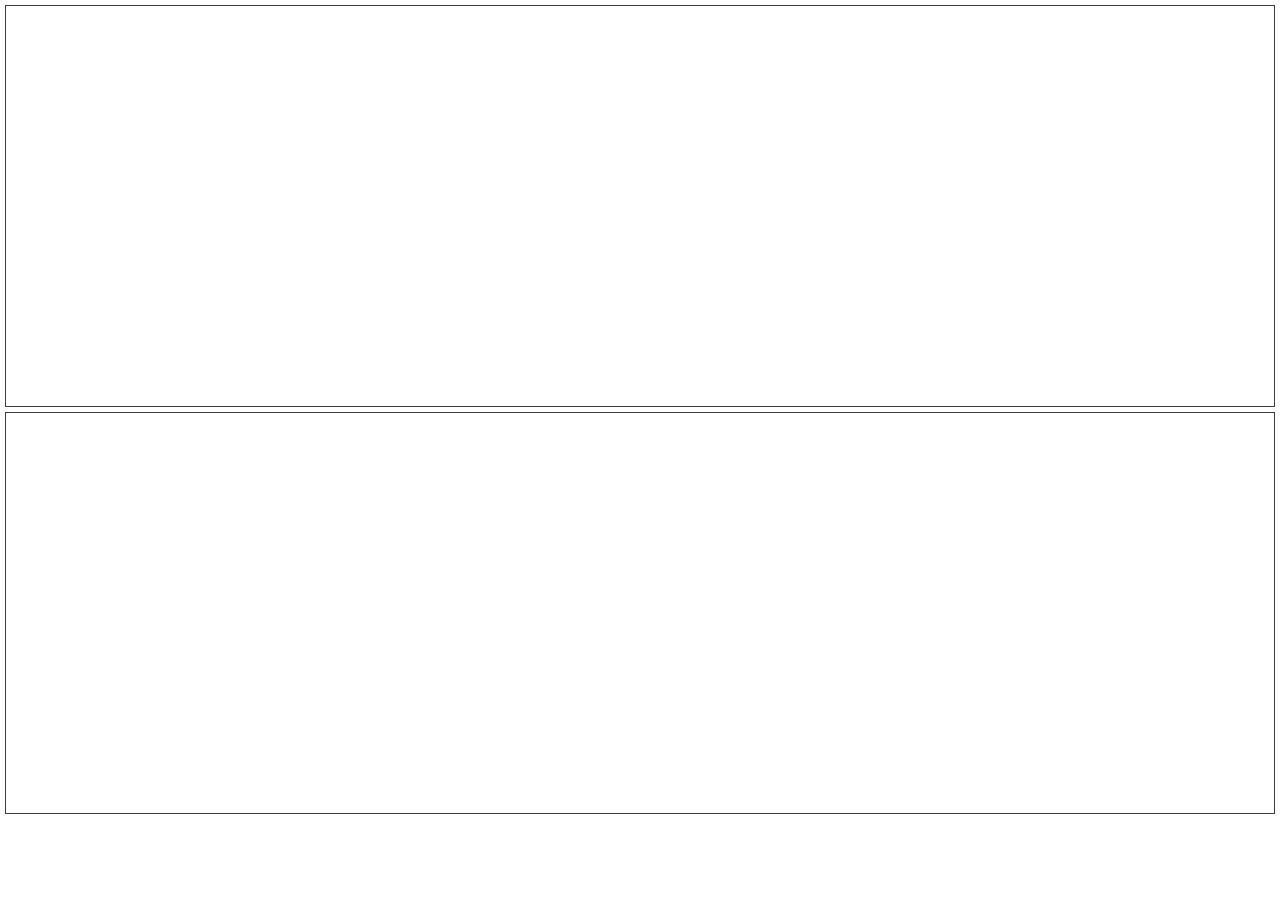
==== index.html @ 20a30138 "Commit from AIJS: index.html" ====
<!DOCTYPE html>
<html lang="en">

<head>
  <meta charset="UTF-8">
  <meta name="viewport" content="width=device-width, initial-scale=1.0">
  <title>Mini Editor Example</title>
  <link rel="stylesheet" href="mini-editor.css">
  <style>
    body,
    html {
      margin: 0px;
      padding: 0px;
    }

    .editor-container {
      border: 1px solid #3c3d3e;
      margin: 5px;
      padding: 0px;
      height: 400px;
      overflow: hidden;
    }
  </style>
  <script src="https://cdnjs.cloudflare.com/ajax/libs/split.js/1.6.2/split.min.js"></script>
  <script src="https://cdnjs.cloudflare.com/ajax/libs/monaco-editor/0.33.0/min/vs/loader.min.js"></script>
  <script src="mini-editor.js"></script>
</head>

<body>
  <!-- first editor -->
  <div id="editor1" class="editor-container">
    <script type="text/javascript" id="script1">
function setup() {
  createCanvas(400, 400);
}

function draw() {
  background(220);
  rect(150, 150, 100, 100);
}
    </script>
  </div>

  <!-- second editor -->
  <div id="editor2" class="editor-container"></div>

  <script>
    document.addEventListener("DOMContentLoaded", () => {
      const editor1 = new MiniEditor({
        containerId: 'editor1',
        scriptId: 'script1',
        autoRun: true,
        autoRefresh: true,
        showStopButton: true,
        showPlayButton: true,
        image: 'https://aijs.io/images/newLogo.png',
        title: 'Draw a rectangle',
        dependencies: [
          "https://q5js.org/q5.js",
        ],
        options: {
          theme: 'vs-dark',
          fontSize: 14,
          lineNumbersMinChars: 3,
          glyphMargin: false,
          minimap: {
            enabled: false
          },
          scrollbar: {
            verticalScrollbarSize: 12,
            horizontalScrollbarSize: 12
          }
        }
      });

      const editor2 = new MiniEditor({
        containerId: 'editor2',
        autoRun: true,
        autoRefresh: true,
        showStopButton: false,
        showPlayButton: false,
        image: 'https://p5play.org/assets/p5play_logo.svg',
        title: 'Tumbler',
        dependencies: [
          "https://q5js.org/q5.js",
          "https://p5play.org/v3/planck.min.js",
          "https://p5play.org/v3/p5play.js",
        ],
        aijsProject: {
          userId: 'tWpjOlmRQEP73aDzO4Fp8D3txBu1',
          projectName: 'Tumbler',
          fileName: 'mySketch.js'
        },
        options: {
          theme: 'vs-dark',
          fontSize: 12,
          lineNumbersMinChars: 3,
          glyphMargin: false,
          minimap: {
            enabled: false
          }
        }
      });
    });

  </script>
</body>

</html>
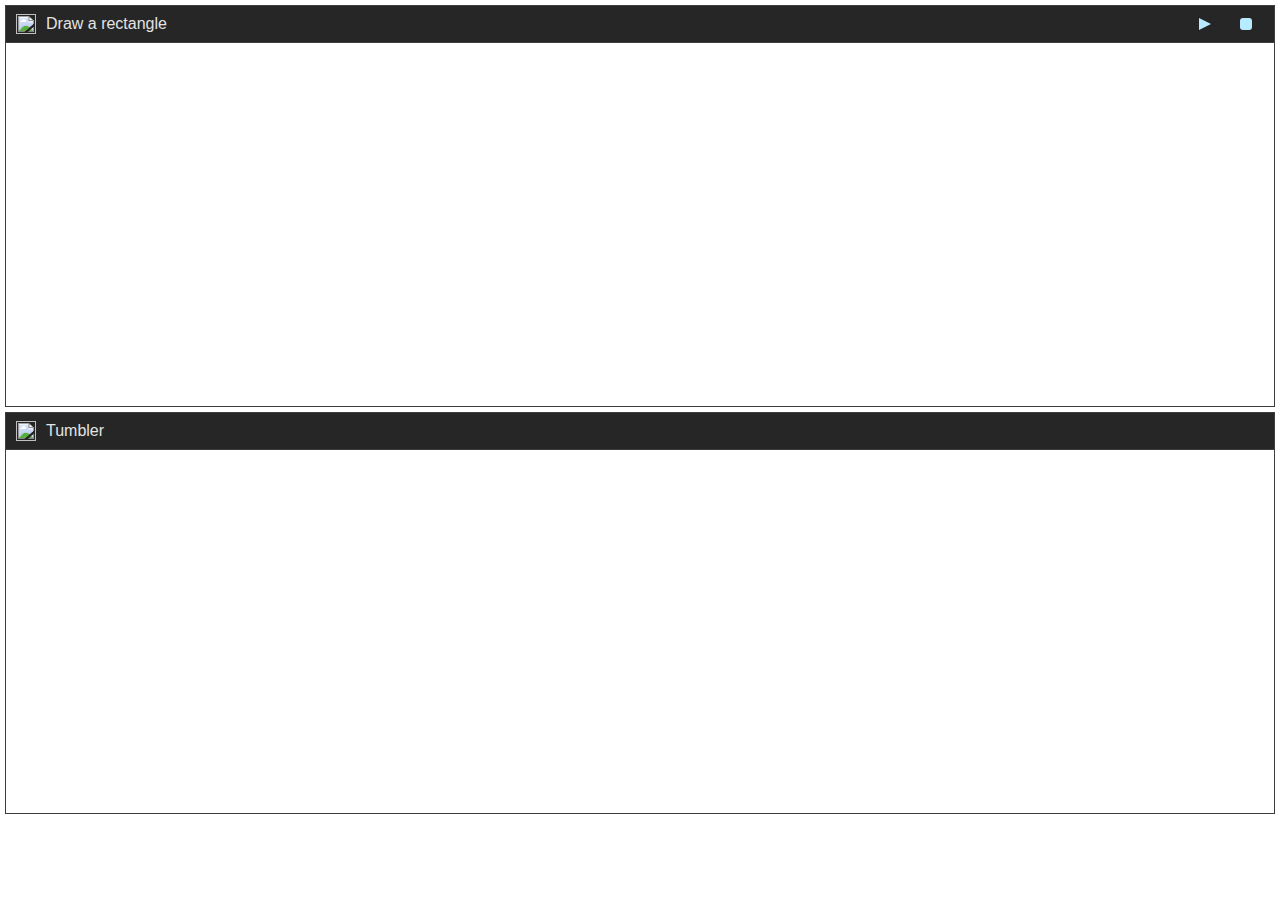
==== commit c4c300b2: "mobile layout added" ====
--- a/index.html
+++ b/index.html
@@ -19,6 +19,7 @@
       padding: 0px;
       height: 400px;
       overflow: hidden;
+
     }
   </style>
   <script src="https://cdnjs.cloudflare.com/ajax/libs/split.js/1.6.2/split.min.js"></script>
@@ -30,7 +31,7 @@
   <!-- first editor -->
   <div id="editor1" class="editor-container">
     <script type="text/javascript" id="script1">
-function setup() {
+      function setup() {
   createCanvas(400, 400);
 }
 
@@ -102,7 +103,6 @@
         }
       });
     });
-
   </script>
 </body>
 
--- a/mini-editor.css
+++ b/mini-editor.css
@@ -0,0 +1,121 @@
+:root {
+  --primary: #202020;
+  --secondary: #262626;
+  --backGround: #121212;
+  --accent: #b7ebff;
+  --hover: #424242;
+  --textColor: #e3e3e3;
+  --borderColor: #3c3d3e;
+  --href-color: #3aadff;
+  --active-color: #3aadff;
+}
+
+.header {
+  height: 30px;
+  background-color: var(--secondary);
+  color: var(--textColor);
+  display: flex;
+  align-items: center;
+  padding: 3px 0px;
+  border-bottom: 1px solid var(--borderColor);
+  justify-content: space-between;
+}
+
+.title-container {
+  display: flex;
+  align-items: center;
+  padding-left: 10px;
+}
+
+.title-container span {
+  font-family: Arial, sans-serif;
+  font-weight: 400;
+  font-size: 16px;
+}
+
+.header-image {
+  width: 20px;
+  height: 20px;
+  margin-right: 10px;
+  object-fit: contain;
+}
+
+.header-title {
+  font-size: 14px;
+  color: var(--textColor);
+}
+
+.button-container {
+  display: flex;
+  gap: 5px;
+  padding: 2px 10px;
+  border-radius: 30px;
+}
+
+.button {
+  padding: 0;
+  background-color: transparent;
+  border: none;
+  border-radius: 30px;
+  color: var(--backGround);
+  cursor: pointer;
+  width: 36px;
+  height: 36px;
+  display: flex;
+  align-items: center;
+  justify-content: center;
+}
+
+.play-icon {
+  width: 0;
+  height: 0;
+  border-left: 12px solid var(--accent);
+  border-top: 6px solid transparent;
+  border-bottom: 6px solid transparent;
+}
+
+.stop-icon {
+  width: 12px;
+  height: 12px;
+  background-color: var(--accent);
+  border-radius: 3px;
+}
+
+.playButton.active .play-icon {
+  border-left-color: var(--active-color);
+}
+
+.stopButton.active .stop-icon {
+  background-color: var(--active-color);
+}
+
+.mini-editor-container {
+  display: flex;
+  flex: 1;
+  height: calc(100% - 30px);
+}
+
+.monaco-editor {
+  width: 50%;
+  height: 100%;
+}
+
+.output {
+  width: 50%;
+  height: 100%;
+  border: none;
+}
+
+.gutter {
+  border-radius: 50px;
+  background-color: transparent;
+  transition: background-color 0s;
+  z-index: 1111;
+  border-left: 1px solid var(--borderColor);
+}
+
+.gutter:hover {
+  background-color: var(--accent);
+  transition: background-color 0.5s;
+  cursor: col-resize;
+}